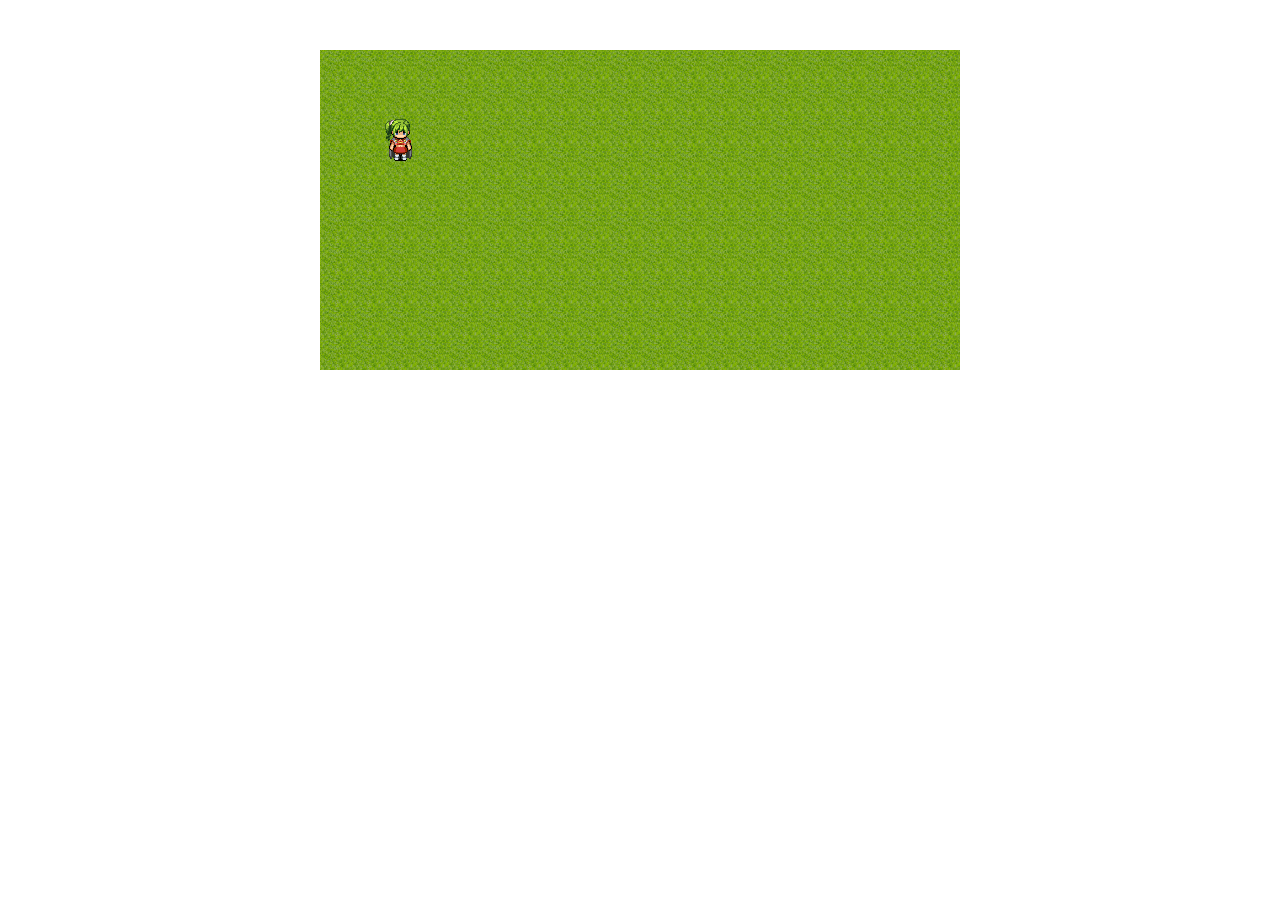
==== index.html @ 6fb0e884 "Rename index.php to index.html" ====
<!DOCTYPE html>
<html>
    <head>
		<meta name="viewport" content="width=320, initial-scale=1.0, minimum-scale=1.0, maximum-scale=1.0, user-scalable=no"/> 
		<meta name="apple-mobile-web-app-capable" content="yes" />
		<style type="text/css">
			#cr-stage {
				margin: 50px auto 0 auto;
			}
		</style>
	</head>
	<body>
		
		<!-- Javascript Assets -->
		<script type="text/javascript" src="assets/js/game/crafty.js"></script>
		<script type="text/javascript" src="assets/js/jquery.js"></script>
		<script type="text/javascript" src="assets/js/require.js" data-main="assets/js/game/engine.js"></script>
	</body>
</html>
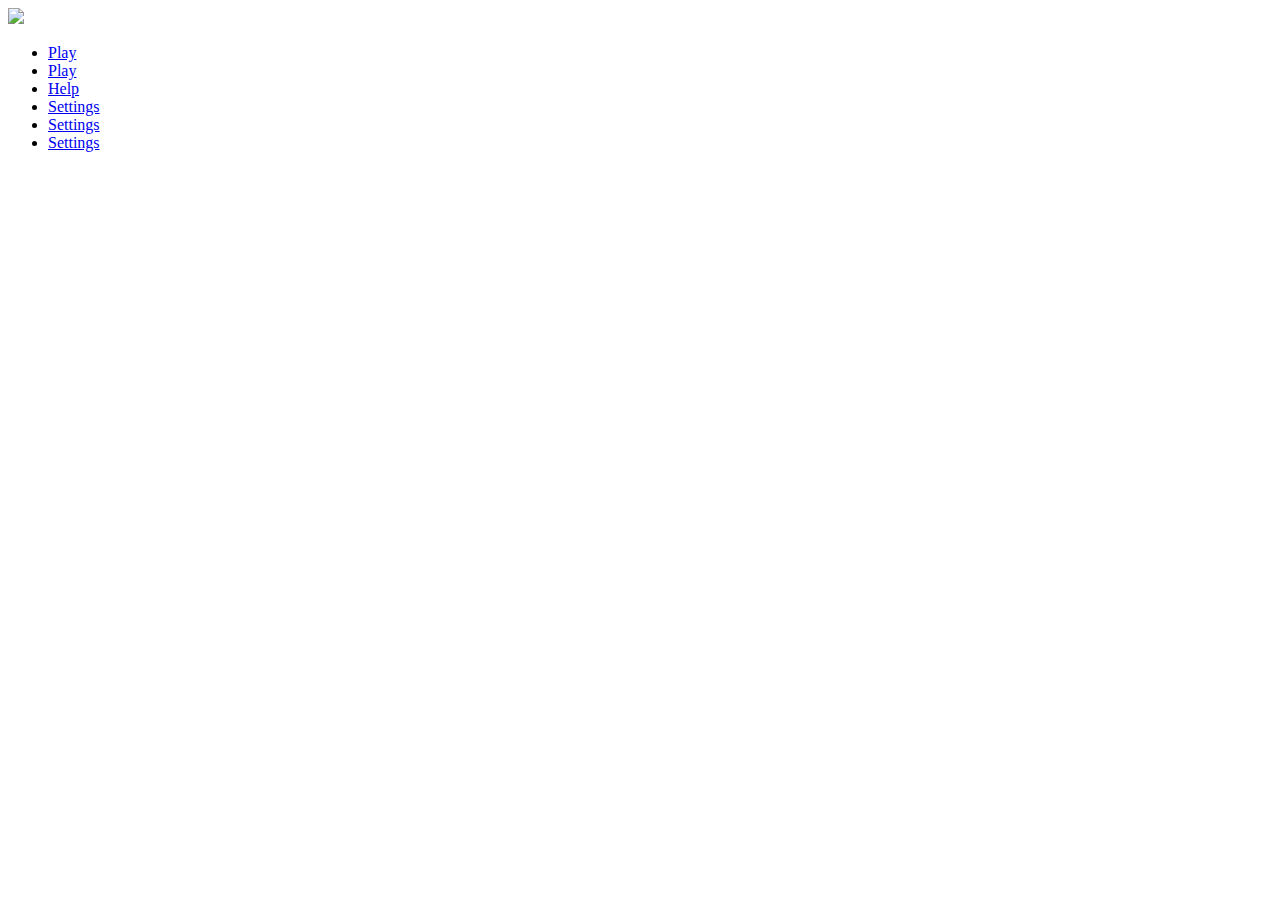
==== commit 24083854: "Added 'Responsive Menu' into /things" ====
--- a/index.html
+++ b/index.html
@@ -1,19 +1,39 @@
 <!DOCTYPE html>
 <html>
-    <head>
+	<head>
+		<title>RPG</title>
 		<meta name="viewport" content="width=320, initial-scale=1.0, minimum-scale=1.0, maximum-scale=1.0, user-scalable=no"/> 
 		<meta name="apple-mobile-web-app-capable" content="yes" />
-		<style type="text/css">
-			#cr-stage {
-				margin: 50px auto 0 auto;
-			}
-		</style>
+
+		<link href='http://fonts.googleapis.com/css?family=Marcellus' rel='stylesheet' type='text/css'>
+
+		<link rel="stylesheet/less" type="text/css" href="assets/less/base.less" />
+		<script data-main="assets/js/bootstrap" src="assets/js/libs/require.js"></script>
 	</head>
-	<body>
-		
-		<!-- Javascript Assets -->
-		<script type="text/javascript" src="assets/js/game/crafty.js"></script>
-		<script type="text/javascript" src="assets/js/jquery.js"></script>
-		<script type="text/javascript" src="assets/js/require.js" data-main="assets/js/game/engine.js"></script>
+	<body class="loading">
+		<div class="home">
+			<div class="intro_logo">
+				<img src="assets/images/intro_logo.png" />
+			</div>
+			<div class="load_progress">
+				<div class="bar">
+					<span></span>
+				</div>
+			</div>
+			<div class="play_bar">
+				<ul>
+					<li><a href="#" class="load disabled tooltip" title="No data to load">Play</a></li>
+					<li><a href="#" class="play disabled tooltip" title="Start a new game">Play</a></li>
+					<li><a href="how_to_play.html" target="_blank" class="help tooltip" title="Learn how to play">Help</a></li>
+					<li><a href="#" class="settings tooltip" title="Game settings">Settings</a></li>
+					<li><a href="#" class="settings tooltip" title="Game settings">Settings</a></li>
+					<li><a href="#" class="settings tooltip" title="Game settings">Settings</a></li>
+				</ul>
+			</div>
+		</div>
+
+			<div id="cr-stage"></div>
+
+		<script type="text/javascript" src="assets/js/libs/less.js"></script>
 	</body>
-</html>
+</html>